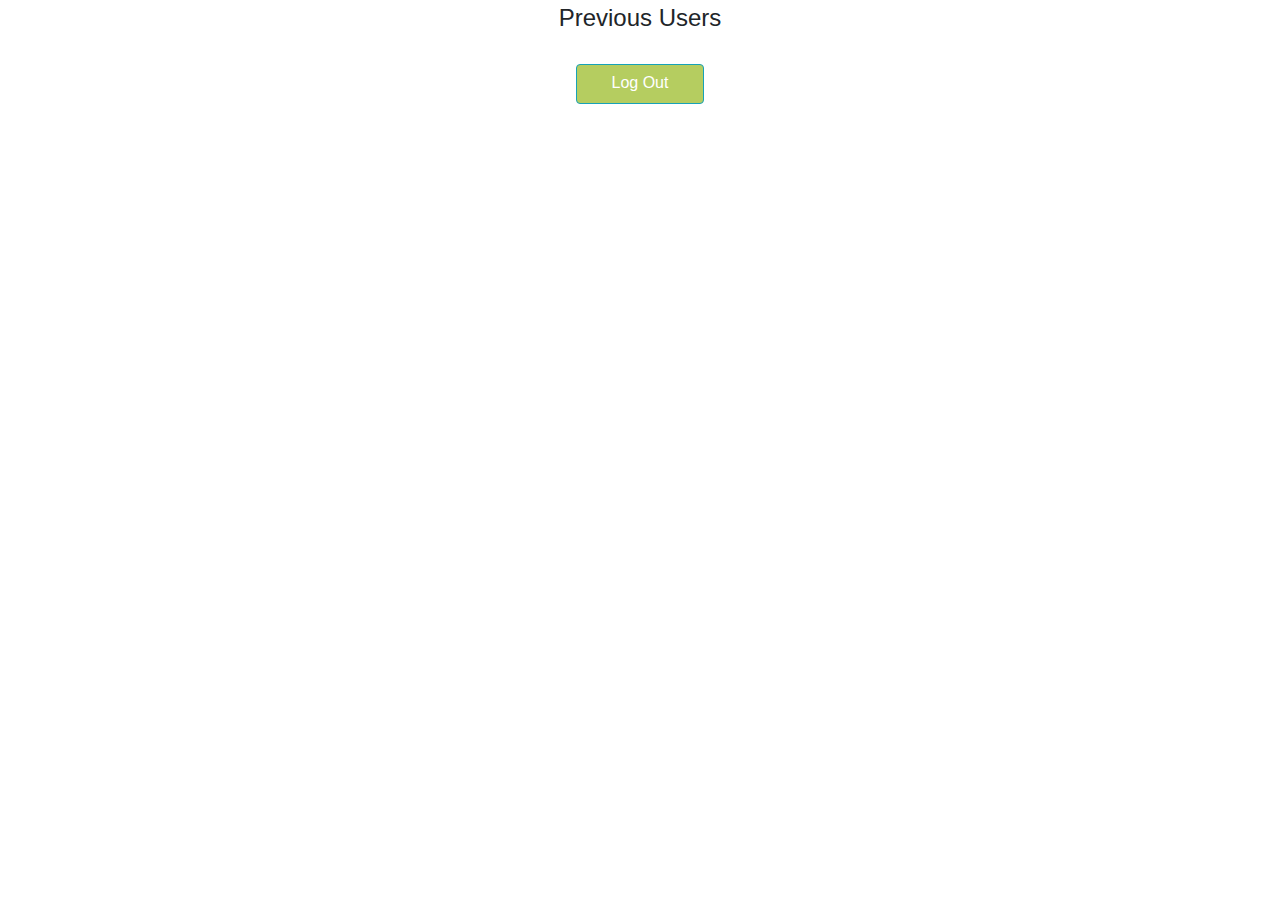
==== dash.html @ 15a3f79b "Add files via upload" ====
<head>
	<link rel="stylesheet" type="text/css" href="style.css">
	<script src="js.js" type="text/javascript"></script>
	<link rel="stylesheet" href="https://stackpath.bootstrapcdn.com/bootstrap/4.4.1/css/bootstrap.min.css" integrity="sha384-Vkoo8x4CGsO3+Hhxv8T/Q5PaXtkKtu6ug5TOeNV6gBiFeWPGFN9MuhOf23Q9Ifjh" crossorigin="anonymous">
	<script src="https://code.jquery.com/jquery-3.4.1.slim.min.js" integrity="sha384-J6qa4849blE2+poT4WnyKhv5vZF5SrPo0iEjwBvKU7imGFAV0wwj1yYfoRSJoZ+n" crossorigin="anonymous"></script>
    <script src="https://cdn.jsdelivr.net/npm/popper.js@1.16.0/dist/umd/popper.min.js" integrity="sha384-Q6E9RHvbIyZFJoft+2mJbHaEWldlvI9IOYy5n3zV9zzTtmI3UksdQRVvoxMfooAo" crossorigin="anonymous"></script>
    <script src="https://stackpath.bootstrapcdn.com/bootstrap/4.4.1/js/bootstrap.min.js" integrity="sha384-wfSDF2E50Y2D1uUdj0O3uMBJnjuUD4Ih7YwaYd1iqfktj0Uod8GCExl3Og8ifwB6" crossorigin="anonymous"></script>
</head>
<body>
	
	<fieldset>
        <legend>Previous Users</legend>
        <div id='out'></div>

    </fieldset>

	<a class="btn btn-info" id="bootstrap" href="index.html" role="button">Log Out</a>

	
</body>
<script>
		var details = document.getElementById('out');

		for(let i=0;i<localStorage.length;i++)
		{
			const n= localStorage.key(i);
			const pass = localStorage.getItem(n);

			details.innerHTML+=`UserName:&nbsp ${n} &nbsp &nbsp &nbsp &nbsp &nbsp Password:&nbsp ${pass} <br />`;
		}
	</script>
---- style.css ----
@charset "utf-8";
        @import url(http://weloveiconfonts.com/api/?family=fontawesome);

        [class*="fontawesome-"]:before {
          font-family: 'FontAwesome', sans-serif;
        }

        body {
          background: white;
          color: white;
          font: 87.5%/1.5em 'Open Sans', sans-serif;
          margin: 0;
        }

        p {
          line-height: 1.5em;
        }

        after { clear: both; }

        .login {
          margin: 50px auto;
          width: 320px;
        }

        .login form {
          margin: auto;
          padding: 22px 22px 22px 22px;
          width: 100%;
          border-radius: 5px;
          background: #282e33;
          border-top: 3px solid #434a52;
          border-bottom: 3px solid #434a52;
        }

        .login form span {
          background-color: #363b41;
          border-radius: 3px 0px 0px 3px;
          border-right: 3px solid #434a52;
          color: #606468;
          display: block;
          float: left;
          line-height: 50px;
          text-align: center;
          width: 50px;
          height: 50px;
        }

        .login form input[type="email"] {
          background-color: #3b4148;
          border-radius: 0px 3px 3px 0px;
          color: #a9a9a9;
          margin-bottom: 1em;
          padding: 0 16px;
          width: 90%;
          height: 50px;
        }

        .login form input[type="password"] {
          background-color: #3b4148;
          border-radius: 0px 3px 3px 0px;
          color: #a9a9a9;
          margin-bottom: 1em;
          padding: 0 16px;
          width: 90%;
          height: 50px;
        }

        .login form input[type="submit"] {
          background: #b5cd60;
          border: 0;
          width: 100%;
          height: 40px;
          border-radius: 3px;
          color: white;
          cursor: pointer;
          transition: background 0.3s ease-in-out;
        }
        #login form input[type="submit"]:hover {
          background: #16aa56;
        }

        #bootstrap{
          margin-left: 45%;
          width: 10%;
          height: 40px;
          margin-top: 20px;
          background-color: #b5cd60;
        }

        fieldset{
          margin-bottom: 20px;
          text-align: center;

        }
        fieldset legend{
          text-align: center;
          font-family: 'Open Sans', sans-serif;
        }
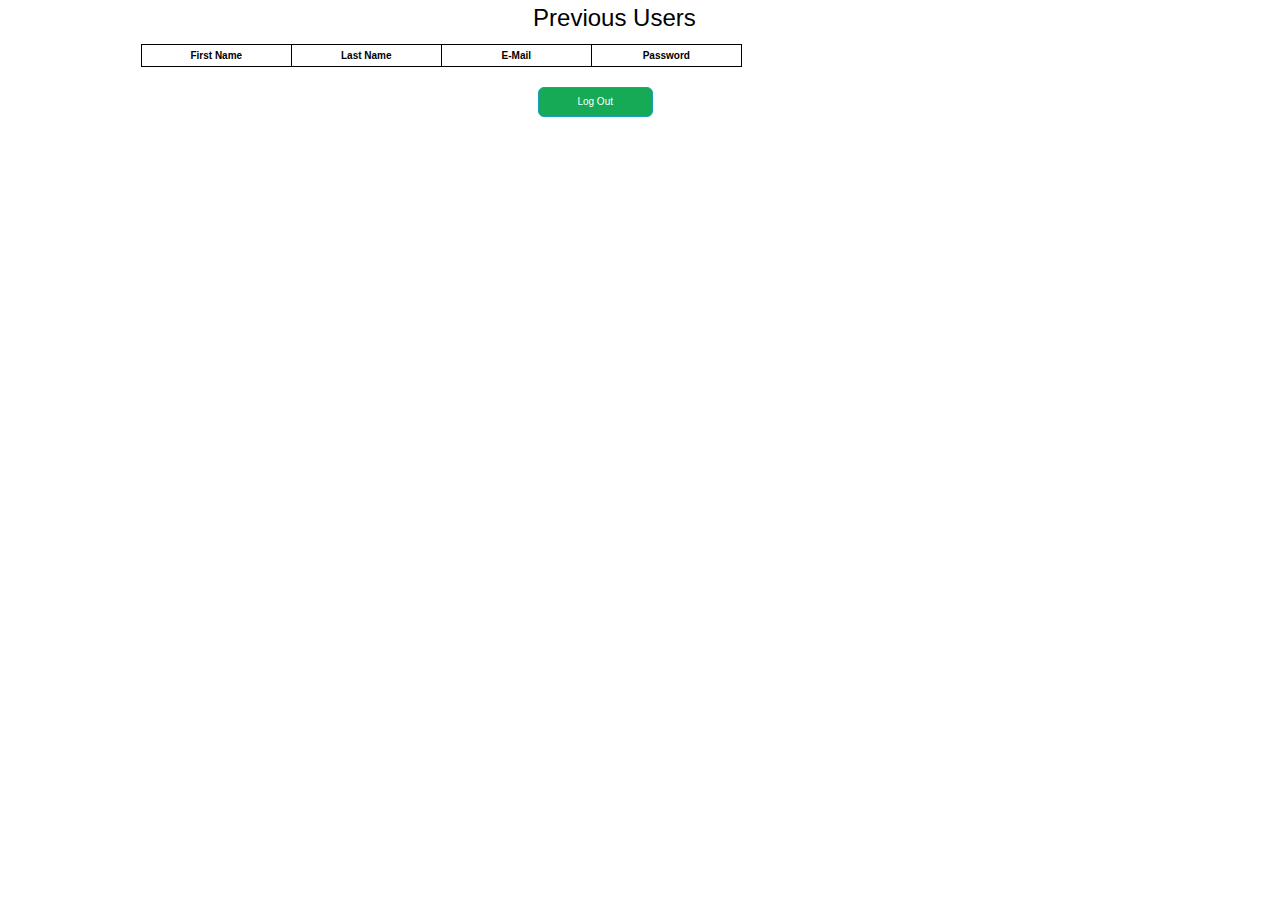
==== commit 2fb74de8: "Add files via upload" ====
--- a/dash.html
+++ b/dash.html
@@ -1,6 +1,6 @@
 <head>
 	<link rel="stylesheet" type="text/css" href="style.css">
-	<script src="js.js" type="text/javascript"></script>
+	<script src="script.js" type="text/javascript"></script>
 	<link rel="stylesheet" href="https://stackpath.bootstrapcdn.com/bootstrap/4.4.1/css/bootstrap.min.css" integrity="sha384-Vkoo8x4CGsO3+Hhxv8T/Q5PaXtkKtu6ug5TOeNV6gBiFeWPGFN9MuhOf23Q9Ifjh" crossorigin="anonymous">
 	<script src="https://code.jquery.com/jquery-3.4.1.slim.min.js" integrity="sha384-J6qa4849blE2+poT4WnyKhv5vZF5SrPo0iEjwBvKU7imGFAV0wwj1yYfoRSJoZ+n" crossorigin="anonymous"></script>
     <script src="https://cdn.jsdelivr.net/npm/popper.js@1.16.0/dist/umd/popper.min.js" integrity="sha384-Q6E9RHvbIyZFJoft+2mJbHaEWldlvI9IOYy5n3zV9zzTtmI3UksdQRVvoxMfooAo" crossorigin="anonymous"></script>
@@ -9,9 +9,15 @@
 <body>
 	
 	<fieldset>
-        <legend>Previous Users</legend>
-        <div id='out'></div>
-
+        <legend id="xy">Previous Users</legend>
+        <table id='out'>
+        	<tr id='ab'>
+        		<th>First Name</th>
+        		<th>Last Name</th>
+        		<th>E-Mail</th>
+        		<th>Password</th>
+        	</tr>
+        </table>
     </fieldset>
 
 	<a class="btn btn-info" id="bootstrap" href="index.html" role="button">Log Out</a>
@@ -19,13 +25,27 @@
 	
 </body>
 <script>
-		var details = document.getElementById('out');
 
-		for(let i=0;i<localStorage.length;i++)
+	    
+		var xyz = document.getElementById('out');
+
+		for(let i=1;i<=JSON.parse(localStorage.getItem('details')).length;i++)
 		{
-			const n= localStorage.key(i);
-			const pass = localStorage.getItem(n);
+			const fname= JSON.parse(localStorage.getItem('details'))[i].FirstName;
+			const lname= JSON.parse(localStorage.getItem('details'))[i].LastName;
+			const mail= JSON.parse(localStorage.getItem('details'))[i].Mail;
+			const pass= JSON.parse(localStorage.getItem('details'))[i].Password;
 
-			details.innerHTML+=`UserName:&nbsp ${n} &nbsp &nbsp &nbsp &nbsp &nbsp Password:&nbsp ${pass} <br />`;
+			var newrow = xyz.insertRow(i);
+			var col1 = newrow.insertCell(0);
+			var col2 = newrow.insertCell(1);
+			var col3 = newrow.insertCell(2);
+			var col4 = newrow.insertCell(3);
+
+			col1.innerHTML = fname;
+			col2.innerHTML = lname;
+			col3.innerHTML = mail;
+			col4.innerHTML = pass;
 		}
-	</script>+
+</script>--- a/style.css
+++ b/style.css
@@ -45,6 +45,15 @@
           width: 50px;
           height: 50px;
         }
+        .login form input[type="text"] {
+          background-color: #3b4148;
+          border-radius: 0px 3px 3px 0px;
+          color: #a9a9a9;
+          margin-bottom: 1em;
+          padding: 0 16px;
+          width: 90%;
+          height: 50px;
+        }
 
         .login form input[type="email"] {
           background-color: #3b4148;
@@ -81,19 +90,59 @@
         }
 
         #bootstrap{
-          margin-left: 45%;
-          width: 10%;
-          height: 40px;
+          margin-left: 42%;
+          width: 9%;
+          font-size: 10px;
+          height: 30px;
           margin-top: 20px;
-          background-color: #b5cd60;
+          background-color: #16aa56;
+          border-radius: 6px;
+        }
+
+        #bootstrap:hover{
+          background-color: crimson;
         }
 
         fieldset{
-          margin-bottom: 20px;
           text-align: center;
+        }
+
+        fieldset table tr{
+          text-align: center;
+          font-size: 10px;
+          font-family:'Open Sans', sans-serif;;
+        }
+
+        table, td{
+          border:1px solid black;
+          color: gray;
+          background-color: white;
+          font-family:'Open Sans', sans-serif;
+        }
+
+        th{
+          padding: 5px;
+          border:1px solid black;
+          color: black;
+          width: 150px;
+          font-size: 10px;
+          font-family:'Open Sans', sans-serif;;
 
         }
-        fieldset legend{
-          text-align: center;
-          font-family: 'Open Sans', sans-serif;
-        }+
+        #out{
+          margin-left:11%;
+        }
+
+        #ab{
+          border:1px solid blue;
+        }
+
+        #xy{
+          color: black;
+          margin-left: -2%;
+        }
+
+        #btnin:hover{
+          background-color:crimson;
+        }
